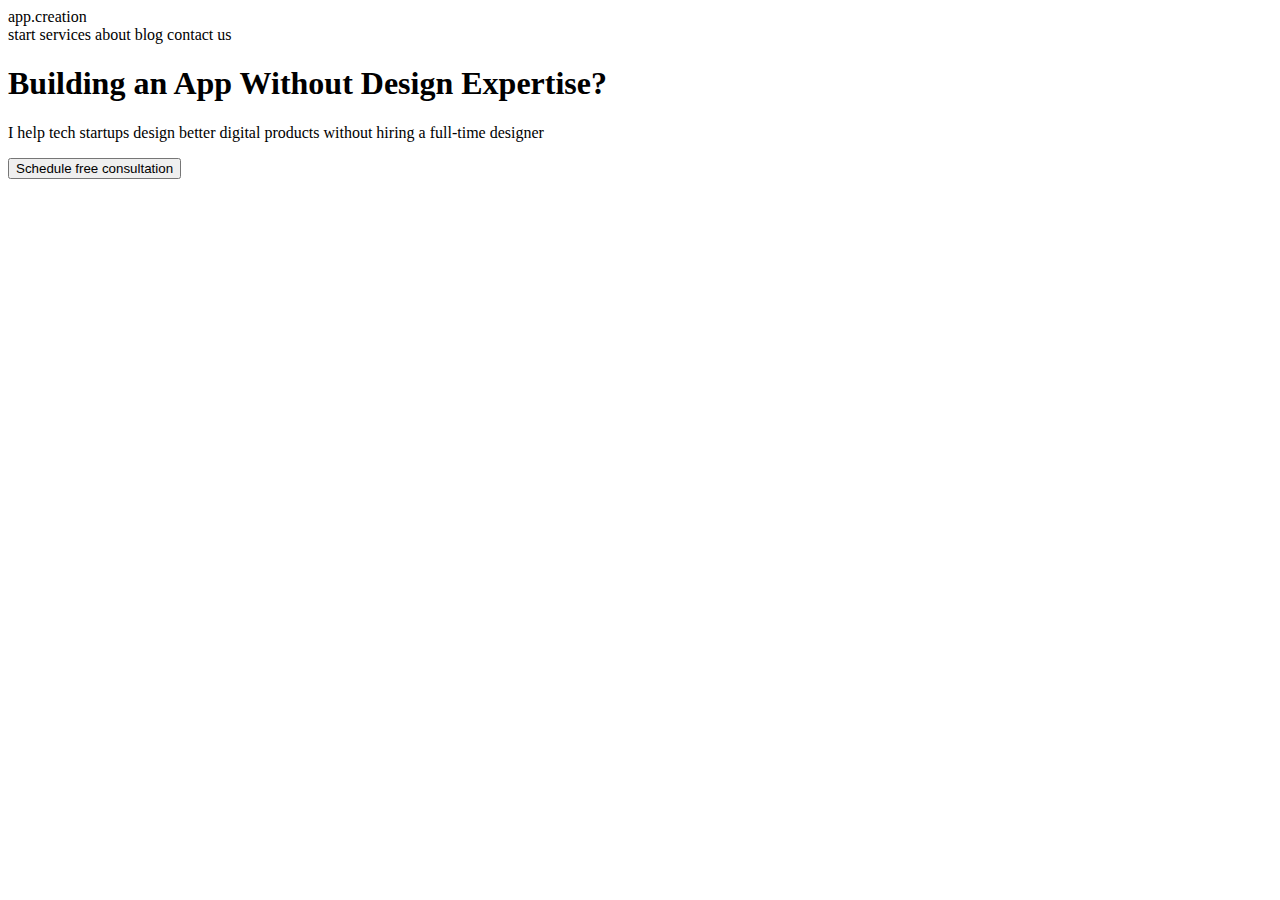
==== structure_1.html @ 998ad371 "Creat files now.json and structure_1.html" ====
<!DOCTYPE html>
<html>
  <head>
  </head>
  <body>
    <header>
      <div>app.creation</div>
      <nav>
        <a>start</a>
        <a>services</a>
        <a>about</a>
        <a>blog</a>
        <a>contact us</a>
      </nav> 
    </header>
    <section>
      <main>
      <h1>Building an App Without Design Expertise?</h1>
      <p>I help tech startups design better digital products without hiring a full-time designer</p>
      <button>Schedule free consultation</button>
      </main>
      <div>
        <img>
      </div>
    </section>
  </body>
</html>
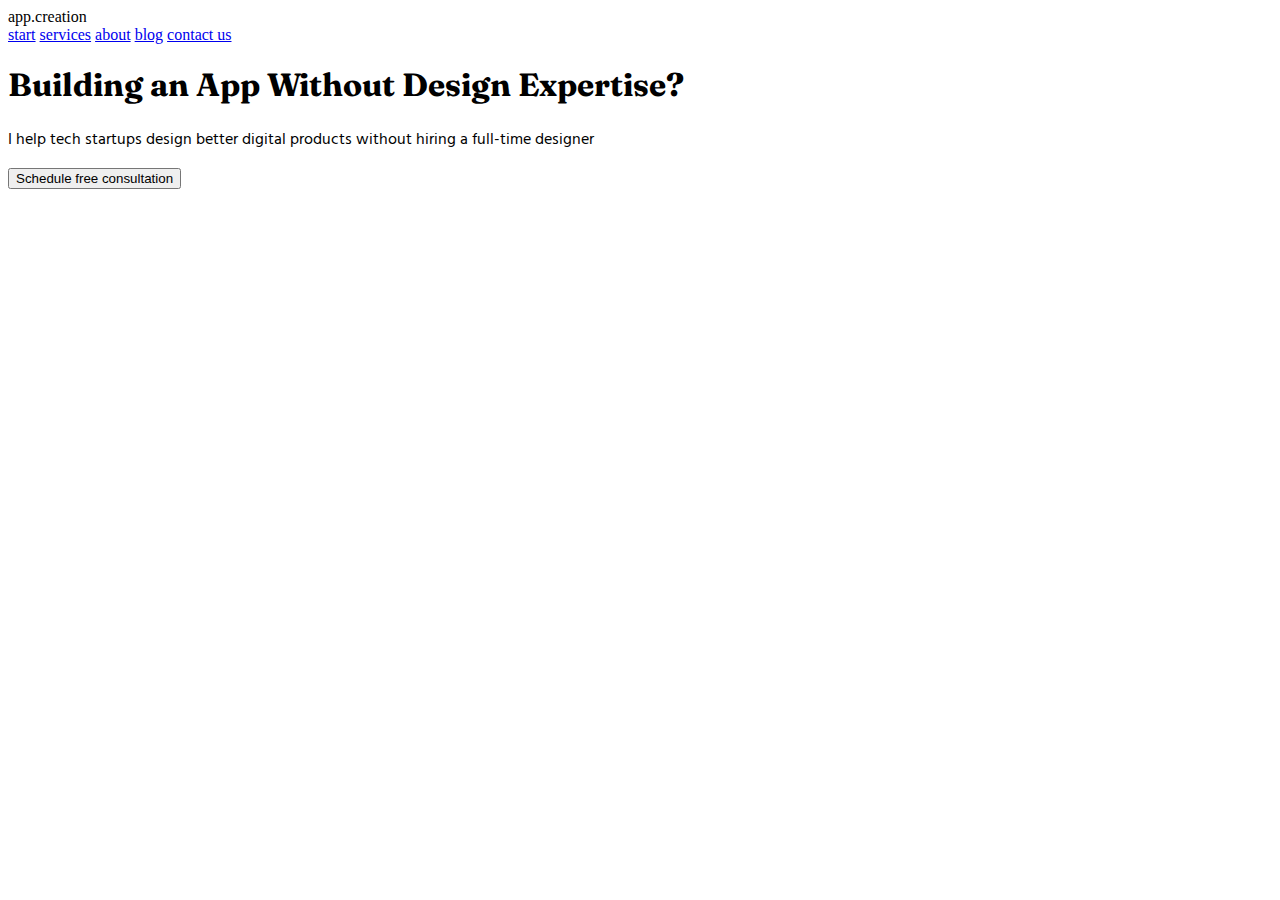
==== commit 0371e405: "Add classes" ====
--- a/structure_1.html
+++ b/structure_1.html
@@ -1,26 +1,30 @@
 <!DOCTYPE html>
 <html>
   <head>
+    <meta charset="utf-8">
+    <title>app.creation</title>
+    <link rel="stylesheet" href="styles.css">
+    <link href="https://fonts.googleapis.com/css2?family=Fraunces&family=Hind+Siliguri:wght@300&display=swap" rel="stylesheet">
   </head>
   <body>
-    <header>
-      <div>app.creation</div>
-      <nav>
-        <a>start</a>
-        <a>services</a>
-        <a>about</a>
-        <a>blog</a>
-        <a>contact us</a>
+    <header class="header">
+      <div class="logo">app.creation</div>
+      <nav class="menu">
+        <a class="menu__item" href="#">start</a>
+        <a class="menu__item" href="#">services</a>
+        <a class="menu__item" href="#">about</a>
+        <a class="menu__item" href="#">blog</a>
+        <a class="menu__item" href="#">contact us</a>
       </nav> 
     </header>
-    <section>
-      <main>
-      <h1>Building an App Without Design Expertise?</h1>
-      <p>I help tech startups design better digital products without hiring a full-time designer</p>
-      <button>Schedule free consultation</button>
+    <section class="main-section">
+      <main class="main-content">
+      <h1 class="main-content__title">Building an App Without Design Expertise?</h1>
+      <p class="main-content__description">I help tech startups design better digital products without hiring a full-time designer</p>
+      <button class="main-content__button">Schedule free consultation</button>
       </main>
-      <div>
-        <img>
+      <div class="image-content">
+        <img class="image-content__img">
       </div>
     </section>
   </body>
--- a/styles.css
+++ b/styles.css
@@ -0,0 +1,7 @@
+h1 {
+	font-family: 'Fraunces', serif;
+}
+
+p {
+	font-family: 'Hind Siliguri', sans-serif;
+}